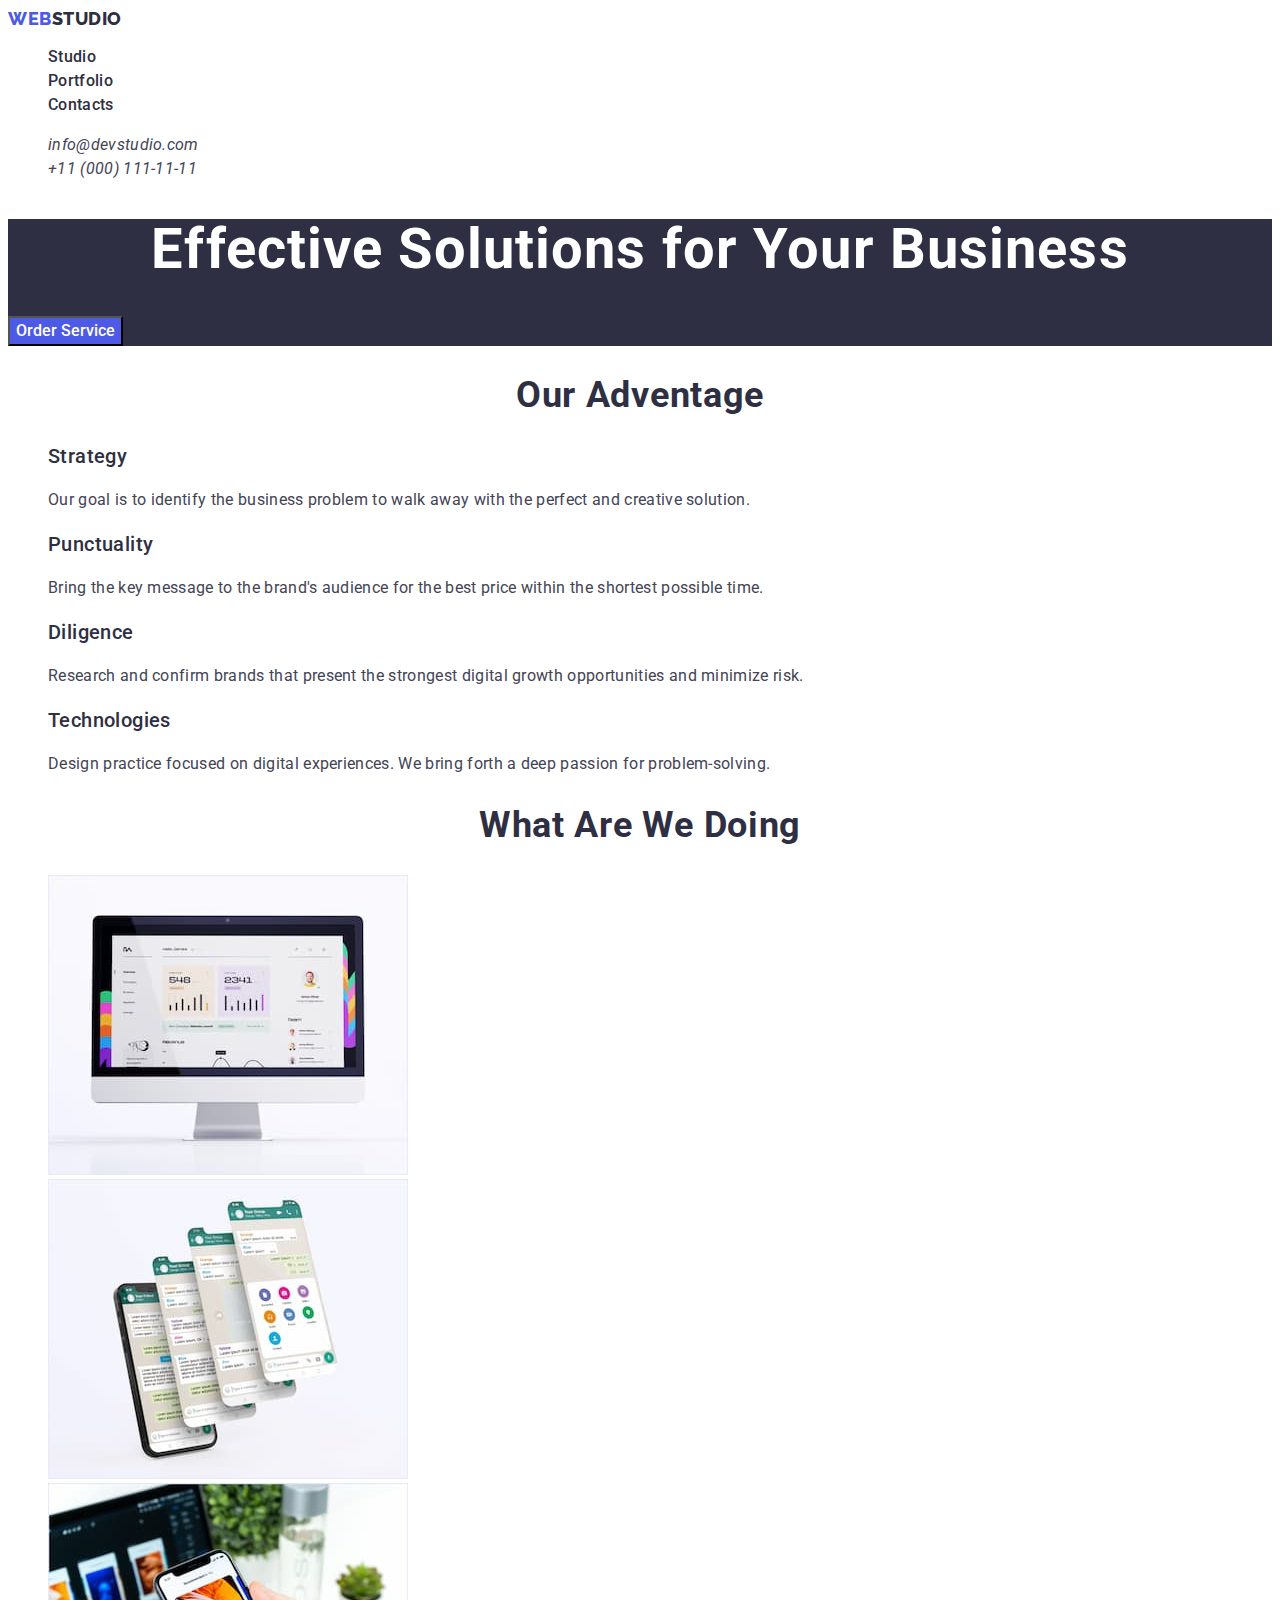
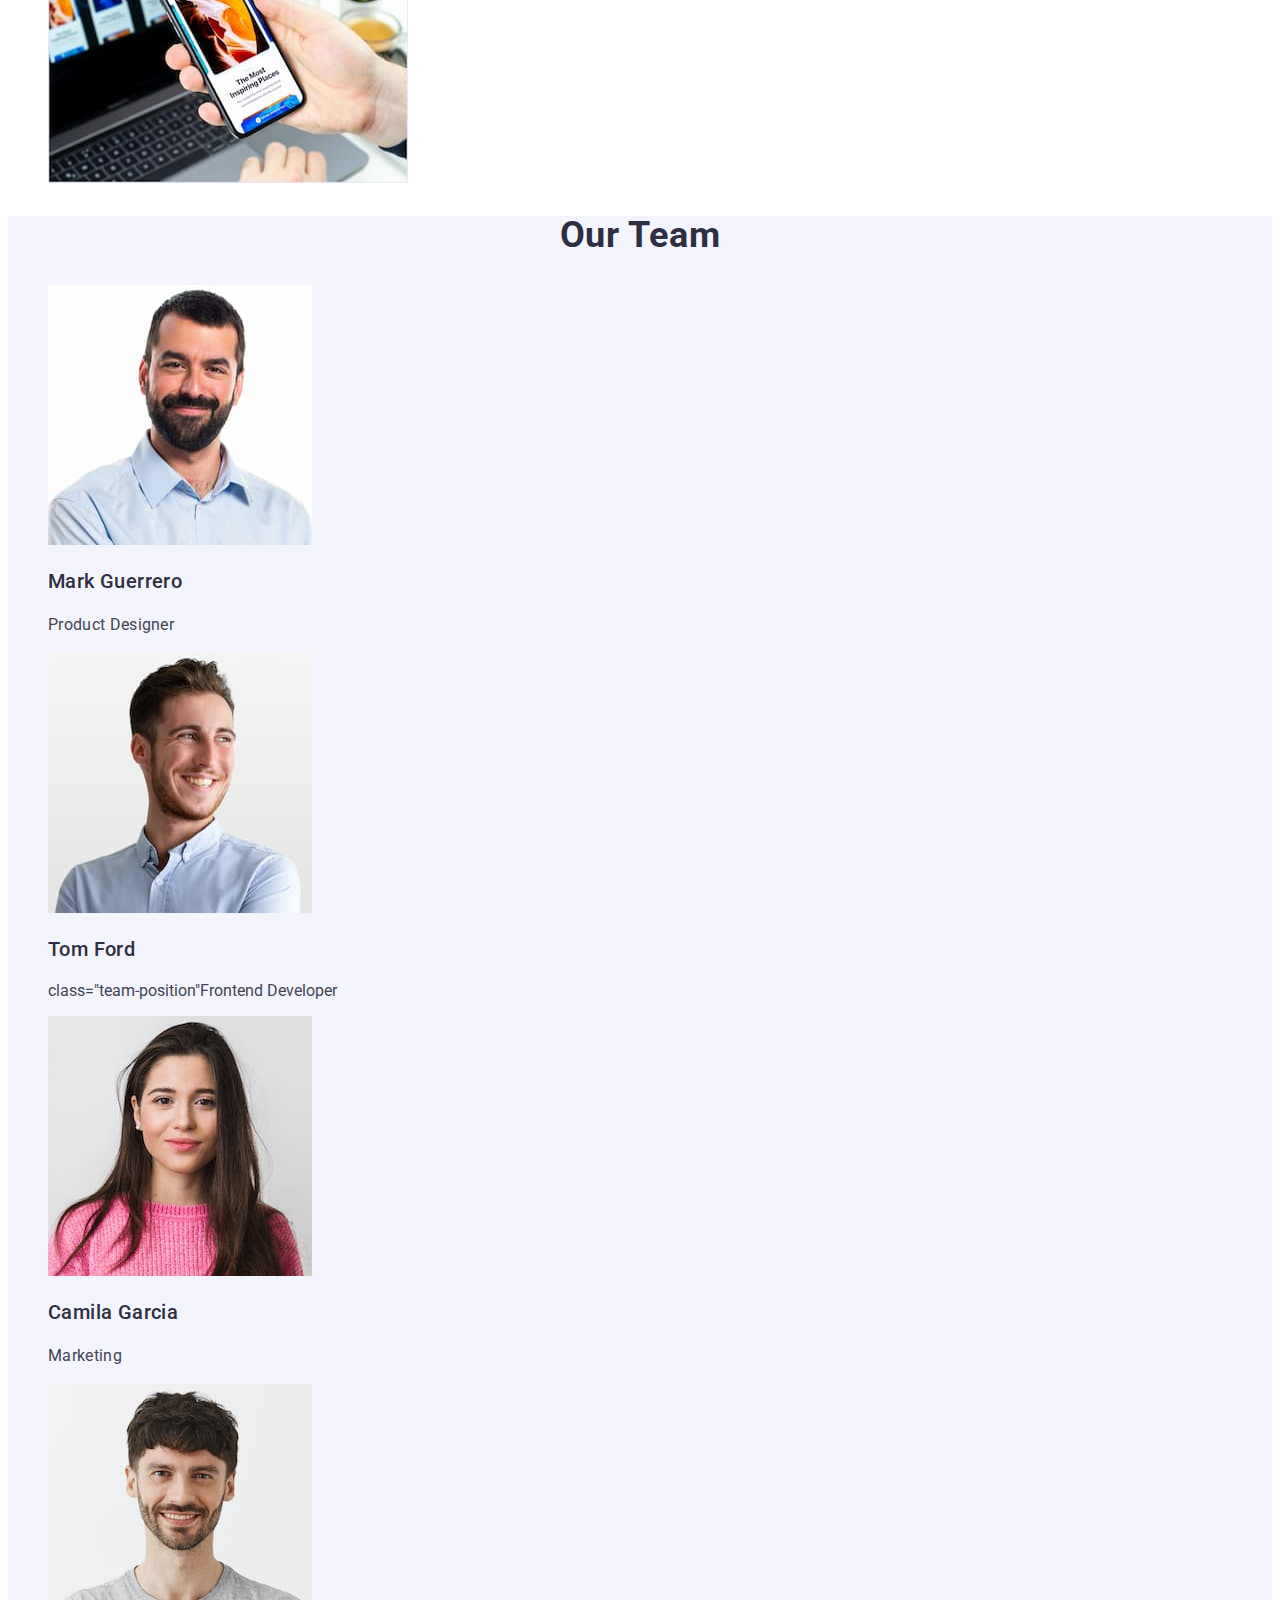
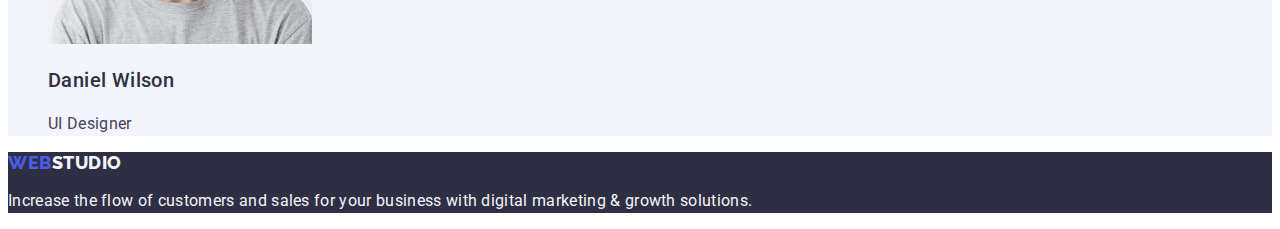
==== index.html @ 01e9cdac "update" ====
<!DOCTYPE html>
<html lang="en">
  <head>
    <meta charset="UTF-8" />
    <meta http-equiv="X-UA-Compatible" content="IE=edge" />
    <meta name="viewport" content="width=device-width, initial-scale=1.0" />
    <title>Document</title>
    <link rel="preconnect" href="https://fonts.googleapis.com" />
    <link rel="preconnect" href="https://fonts.gstatic.com" crossorigin />
    <link
      href="https://fonts.googleapis.com/css2?family=Raleway:wght@800&family=Roboto:wght@400;500;700;900&display=swap"
      rel="stylesheet"
    />
    <link rel="stylesheet" href="./css/styles.css" />
  </head>
  <body class="body-style">
    <header class="main-header link">
      <nav class="top-nav">
        <a class="logo link" href="./index.html"
          >Web
          <span class="logo1">Studio</span>
        </a>
        <ul class="menu list">
          <li class="menu-item"><a class="menu-link link" href="./index.html">Studio</a></li>
          <li class="menu-item"><a class="menu-link link" href="./portfolio.html">Portfolio</a></li>
          <li class="menu-item"><a class="menu-link link" href="">Contacts</a></li>
        </ul>
      </nav>
      <address>
        <ul class="list">
          <li>
            <a class="header-contact-mail link" href="mailto:info@devstudio.com"
              >info@devstudio.com</a
            >
          </li>
          <li>
            <a class="header-contact-tel link" href="tel:+110001111111">+11 (000) 111-11-11</a>
          </li>
        </ul>
      </address>
    </header>
    <main>
      <!-- Section 1 -->
      <section class="section1">
        <h1 class="main-title">Effective Solutions for Your Business</h1>
        <button class="main-btn" type="button">Order Service</button>
      </section>
      <!-- Section 2 -->
      <section>
        <h2 class="sections-title">Our Adventage</h2>
        <ul class="list">
          <li>
            <h3 class="section2-title-list">Strategy</h3>
            <p class="section2-text">
              Our goal is to identify the business problem to walk away with the perfect and
              creative solution.
            </p>
          </li>
          <li>
            <h3 class="section2-title-list">Punctuality</h3>
            <p class="section2-text">
              Bring the key message to the brand's audience for the best price within the shortest
              possible time.
            </p>
          </li>
          <li>
            <h3 class="section2-title-list">Diligence</h3>
            <p class="section2-text">
              Research and confirm brands that present the strongest digital growth opportunities
              and minimize risk.
            </p>
          </li>
          <li>
            <h3 class="section2-title-list">Technologies</h3>
            <p class="section2-text">
              Design practice focused on digital experiences. We bring forth a deep passion for
              problem-solving.
            </p>
          </li>
        </ul>
      </section>
      <!-- Section 3 -->
      <section>
        <h2 class="sections-title">What are we doing</h2>
        <ul class="list">
          <li><img src="./images/pc.jpg" alt="pc" width="360" /></li>
          <li><img src="./images/phone.jpg" alt="phone" width="360" /></li>
          <li><img src="./images/ofice.jpg" alt="ofice" width="360" /></li>
        </ul>
      </section>
      <!-- Section 4 -->
      <section class="section4">
        <h2 class="sections-title">Our Team</h2>
        <ul class="list">
          <li>
            <img src="./images/Mark.jpg" alt="Mark" width="264" />
            <h3 class="team-name">Mark Guerrero</h3>
            <p class="team-position">Product Designer</p>
          </li>
          <li>
            <img src="./images/Tom.jpg" alt="Tom" width="264" />
            <h3 class="team-name">Tom Ford</h3>
            <p>class="team-position"Frontend Developer</p>
          </li>
          <li>
            <img src="./images/Camila.jpg" alt="Camila" width="264" />
            <h3 class="team-name">Camila Garcia</h3>
            <p class="team-position">Marketing</p>
          </li>
          <li>
            <img src="./images/Daniel.jpg" alt="Daniel" width="264" />
            <h3 class="team-name">Daniel Wilson</h3>
            <p class="team-position">UI Designer</p>
          </li>
        </ul>
      </section>
    </main>
    <!-- Footer -->
    <footer class="main-footer">
      <a class="link footer-logo" href="./index.html"
        >Web <span class="footer-logo2">Studio</span></a
      >
      <p class="footer-text">
        Increase the flow of customers and sales for your business with digital marketing & growth
        solutions.
      </p>
    </footer>
  </body>
</html>
---- css/styles.css ----
.list {
  list-style: none;
}
.link {
  text-decoration: NONE;
}
button {
  cursor: pointer;
}
:root {
}
/* .main-header {
  box-sizing: border-box;
  position: absolute;
  width: 1440px;
  height: 72px;
  left: 0px;
  top: 0px;
  background: #ffffff;
}  */
.body-style {
  font-family: 'Roboto', sans-serif;
  color: #434455;
  background-color: #ffffff;
}
.logo {
  text-decoration: NONE;
  font-family: 'Raleway', sans-serif;
  font-weight: 800;
  font-size: 18px;
  line-height: 1.17;
  display: flex;
  align-items: center;
  letter-spacing: 0.03em;
  text-transform: uppercase;
  color: #4d5ae5;
}
.logo1 {
  font-family: 'Raleway', sans-serif;
  font-weight: 800;
  font-size: 18px;
  line-height: 1.17;
  display: flex;
  align-items: center;
  letter-spacing: 0.03em;
  text-transform: uppercase;
  color: #2e2f42;
}
.menu-link {
  font-family: 'Roboto', sans-serif;
  font-weight: 500;
  font-size: 16px;
  line-height: 1.5;
  letter-spacing: 0.02em;
  color: #2e2f42;
}
.menu-link:hover,
.menu-link:focus {
  color: #404bbf;
}
.header-contact-mail {
  font-family: 'Roboto', sans-serif;
  font-size: 16px;
  line-height: 1.5;
  letter-spacing: 0.02em;
  color: #434455;
}
.header-contact-tel {
  font-family: 'Roboto';
  font-size: 16px;
  line-height: 1.5;
  letter-spacing: 0.02em;
  color: #434455;
}
.header-contact-mail:hover,
.header-contact-mail:focus {
  color: #404bbf;
}
.main-title {
  font-family: 'Roboto', sans-serif;
  font-weight: 700;
  font-size: 56px;
  line-height: 60px;
  text-align: center;
  letter-spacing: 0.02em;
  color: #ffffff;
}
.main-btn {
  font-family: 'Roboto', sans-serif;
  font-weight: 500;
  font-size: 16px;
  line-height: 1.5;
  color: #ffffff;
  background: #4d5ae5;
}
.section1 {
  /* position: absolute;
  width: 1440px;
  height: 600px;
  left: 0px;
  top: 72px; */
  background: #2e2f42;
}
.section2-title-list {
  font-family: 'Roboto', sans-serif;
  font-weight: 500;
  font-size: 20px;
  line-height: 1.2;
  letter-spacing: 0.02em;
  color: #2e2f42;
}
.sections-title {
  font-family: 'Roboto', sans-serif;
  font-weight: 700;
  font-size: 36px;
  line-height: 1.07;
  text-align: center;
  letter-spacing: 0.02em;
  text-transform: capitalize;
  color: #2e2f42;
}
.section2-text {
  font-family: 'Roboto', sans-serif;
  font-weight: 400;
  font-size: 16px;
  line-height: 1.5;
  letter-spacing: 0.02em;
  color: #434455;
}
.section4 {
  /* position: absolute;
  width: 1440px;
  height: 732px;
  left: 0px;
  top: 1548px; */
  background: #f4f4fd;
}
.team-name {
  font-family: 'Roboto', sans-serif;
  font-weight: 500;
  font-size: 20px;
  line-height: 1.2;
  letter-spacing: 0.02em;
  color: #2e2f42;
}
.team-position {
  font-family: 'Roboto', sans-serif;
  font-weight: 400;
  font-size: 16px;
  line-height: 1.5;
  letter-spacing: 0.02em;
  color: #434455;
}
.main-footer {
  background: #2e2f42;
}
.footer-text {
  font-family: 'Roboto', sans-serif;
  font-weight: 400;
  font-size: 16px;
  line-height: 1.5;
  letter-spacing: 0.02em;
  color: #f4f4fd;
}
.footer-logo {
  font-family: 'Raleway', sans-serif;
  font-weight: 800;
  font-size: 18px;
  line-height: 1.17;
  display: flex;
  align-items: center;
  letter-spacing: 0.03em;
  text-transform: uppercase;
  color: #4d5ae5;
}
.footer-logo2 {
  font-family: 'Raleway', sans-serif;
  font-weight: 800;
  font-size: 18px;
  line-height: 1.17;
  display: flex;
  align-items: center;
  letter-spacing: 0.03em;
  text-transform: uppercase;
  color: #f4f4fd;
}
.portfolio-img-name {
  font-family: 'Roboto', sans-serif;
  font-weight: 500;
  font-size: 20px;
  line-height: 1.2;
  letter-spacing: 0.02em;
  color: #2e2f42;
}
.portfolio-img-type {
  font-family: 'Roboto', sans-serif;
  font-weight: 400;
  font-size: 16px;
  line-height: 1.5;
  letter-spacing: 0.02em;
  color: #434455;
}
.portfolio-nav-btn {
  font-family: 'Roboto', sans-serif;
  font-weight: 500;
  font-size: 16px;
  line-height: 1.5;
  display: flex;
  align-items: center;
  text-align: center;
  letter-spacing: 0.04em;
  color: #4d5ae5;
}
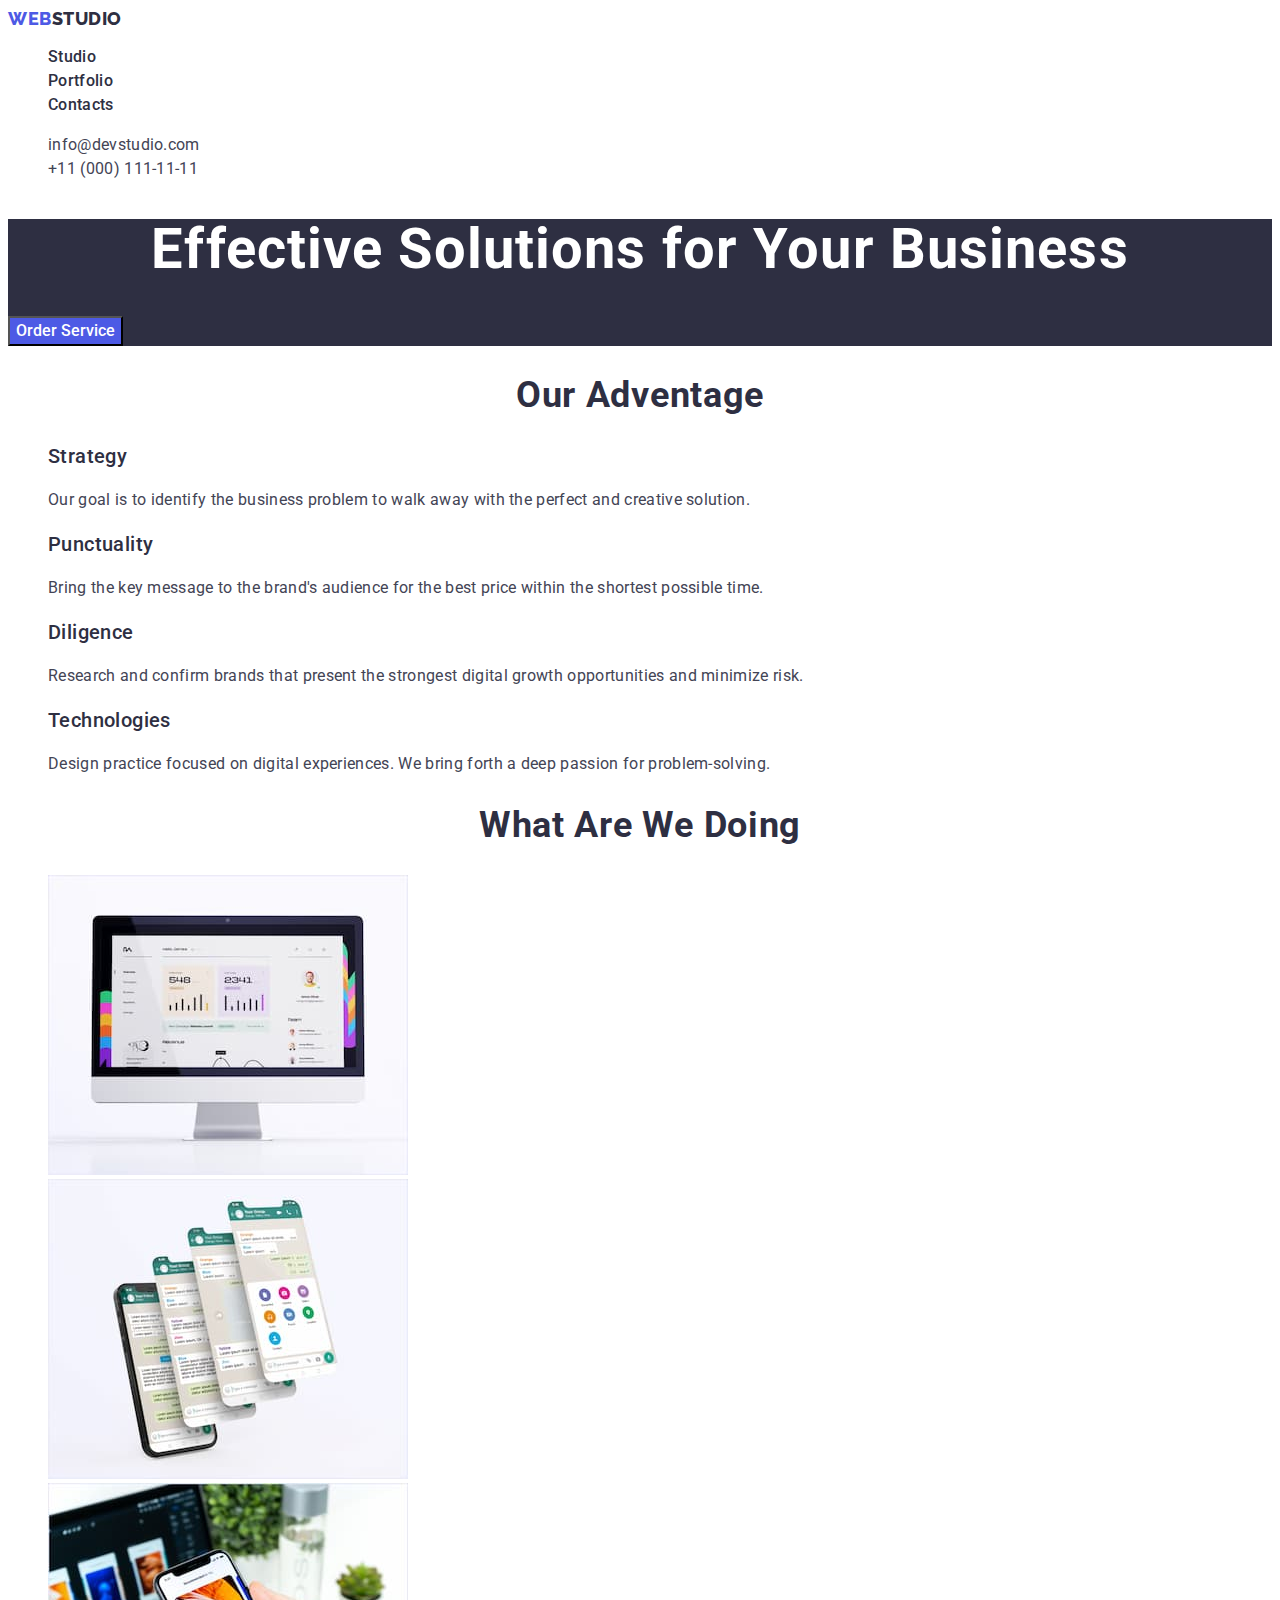
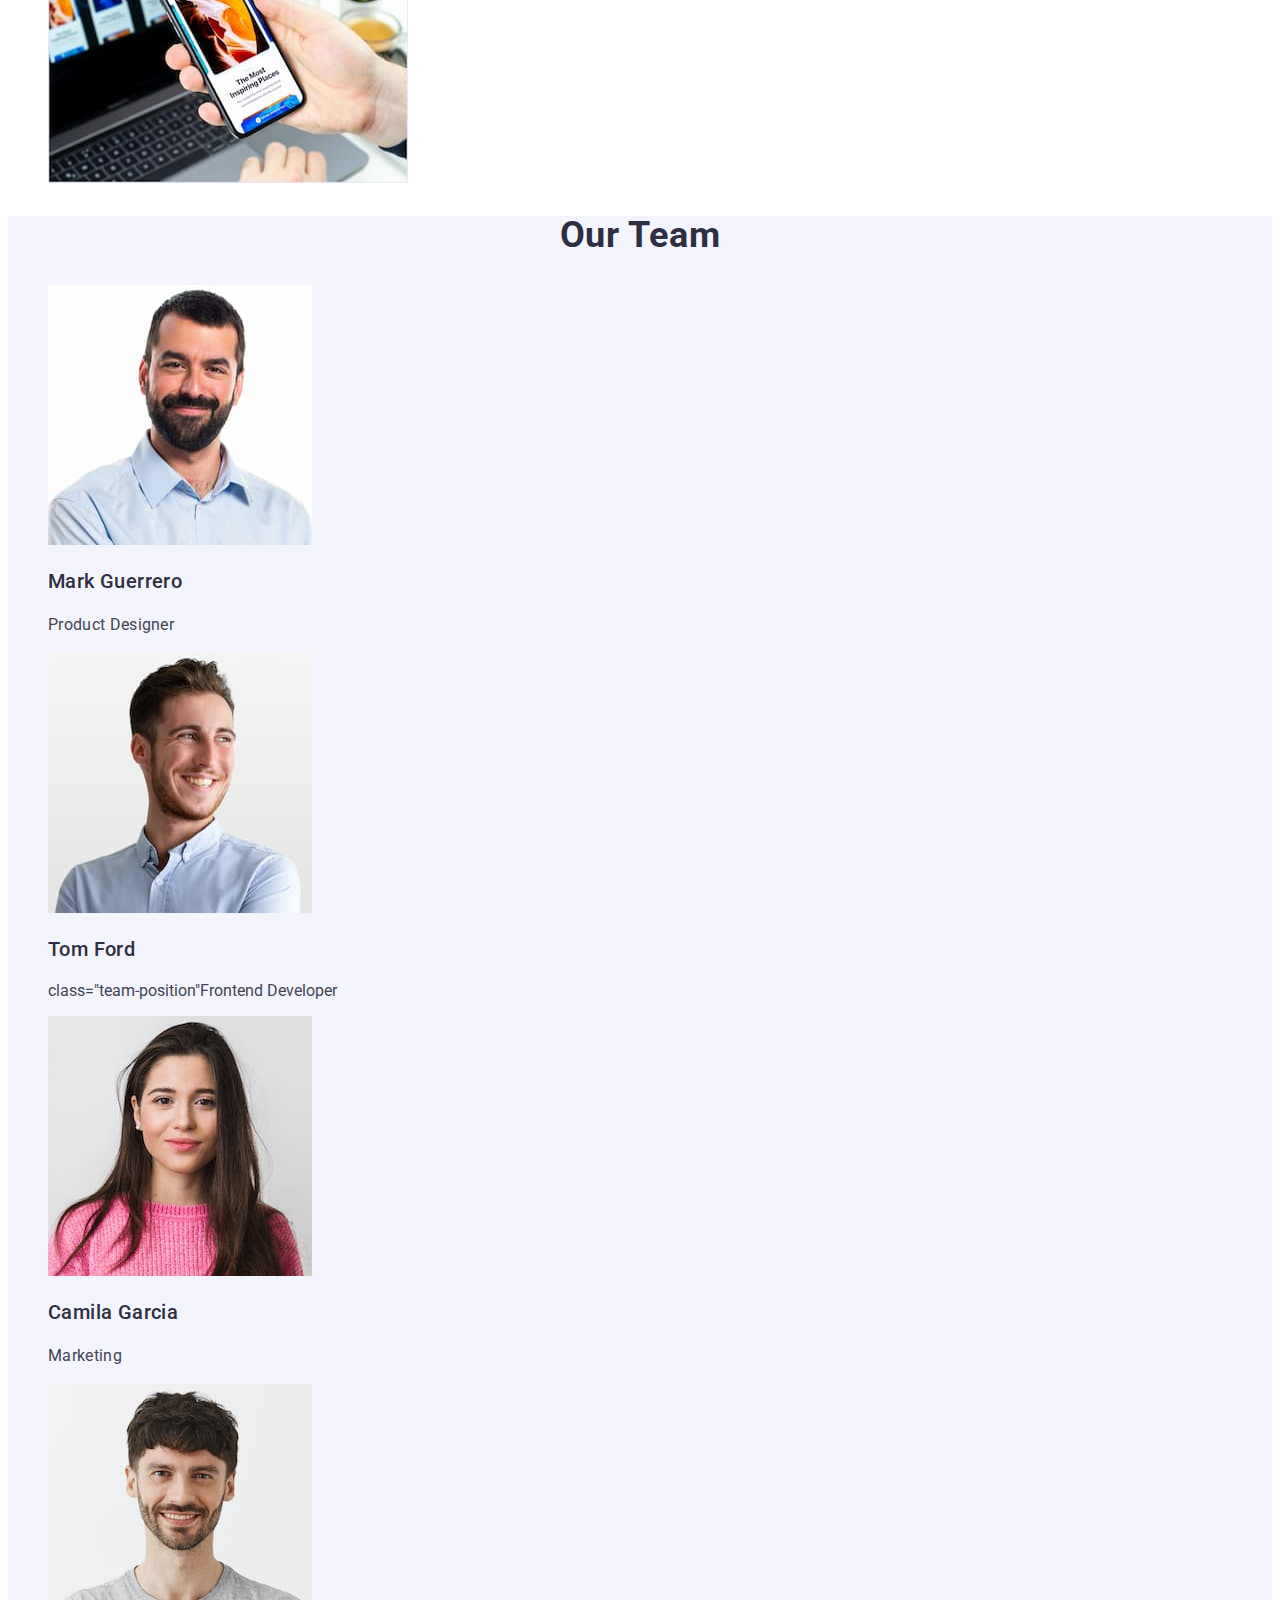
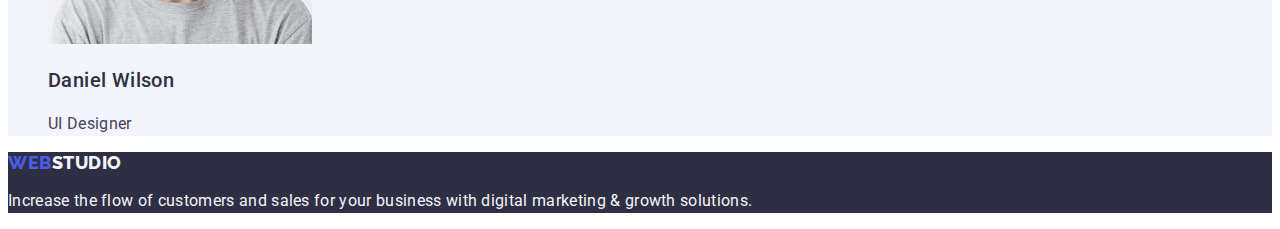
==== commit 29639e82: "update" ====
--- a/index.html
+++ b/index.html
@@ -26,7 +26,7 @@
           <li class="menu-item"><a class="menu-link link" href="">Contacts</a></li>
         </ul>
       </nav>
-      <address>
+      <address class="cnt-inf">
         <ul class="list">
           <li>
             <a class="header-contact-mail link" href="mailto:info@devstudio.com"
--- a/css/styles.css
+++ b/css/styles.css
@@ -58,6 +58,9 @@
 .menu-link:focus {
   color: #404bbf;
 }
+.cnt-inf {
+  font-style: normal;
+}
 .header-contact-mail {
   font-family: 'Roboto', sans-serif;
   font-size: 16px;
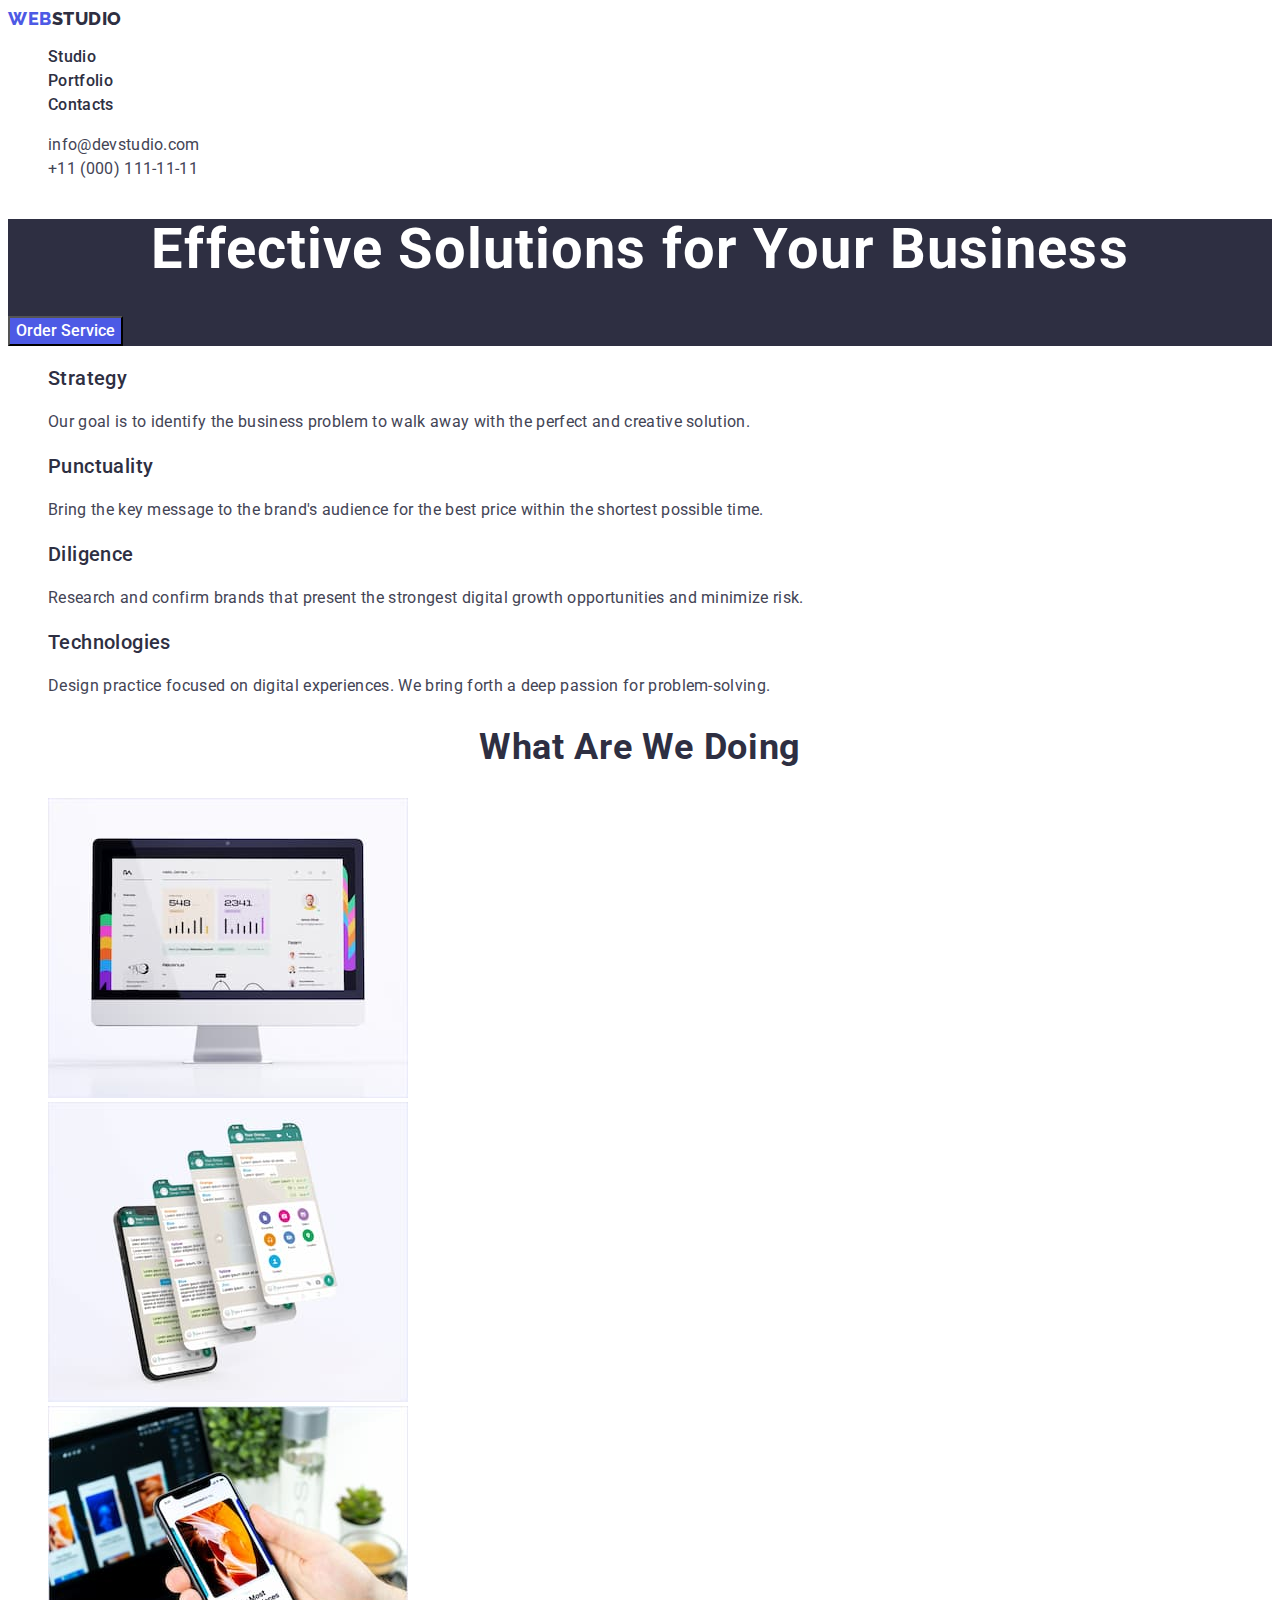
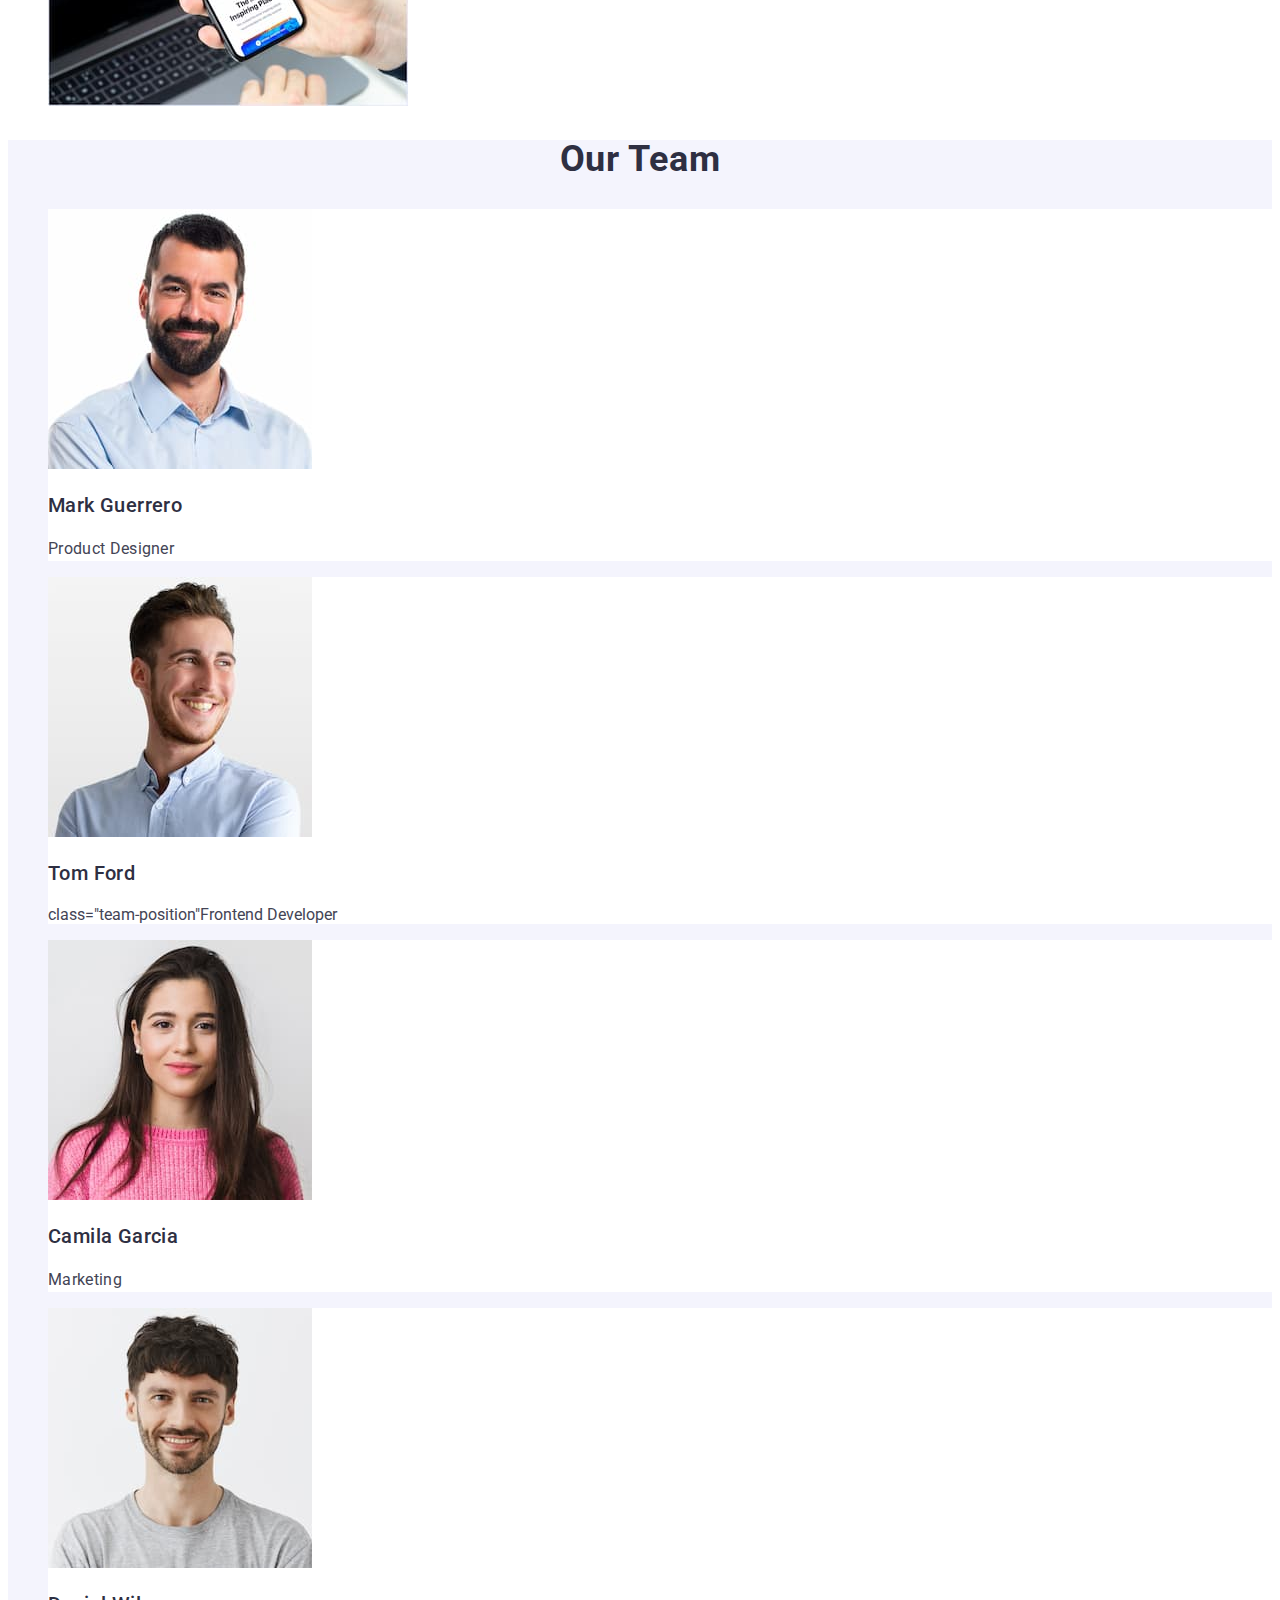
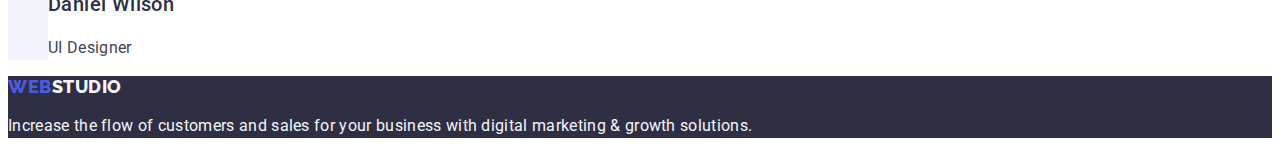
==== commit 255335d4: "update" ====
--- a/index.html
+++ b/index.html
@@ -47,7 +47,7 @@
       </section>
       <!-- Section 2 -->
       <section>
-        <h2 class="sections-title">Our Adventage</h2>
+        <h2 hidden class="sections-title">Our Adventage</h2>
         <ul class="list">
           <li>
             <h3 class="section2-title-list">Strategy</h3>
@@ -91,23 +91,23 @@
       <!-- Section 4 -->
       <section class="section4">
         <h2 class="sections-title">Our Team</h2>
-        <ul class="list">
-          <li>
+        <ul>
+          <li class="list team-list">
             <img src="./images/Mark.jpg" alt="Mark" width="264" />
             <h3 class="team-name">Mark Guerrero</h3>
             <p class="team-position">Product Designer</p>
           </li>
-          <li>
+          <li class="list team-list">
             <img src="./images/Tom.jpg" alt="Tom" width="264" />
             <h3 class="team-name">Tom Ford</h3>
             <p>class="team-position"Frontend Developer</p>
           </li>
-          <li>
+          <li class="list team-list">
             <img src="./images/Camila.jpg" alt="Camila" width="264" />
             <h3 class="team-name">Camila Garcia</h3>
             <p class="team-position">Marketing</p>
           </li>
-          <li>
+          <li class="list team-list">
             <img src="./images/Daniel.jpg" alt="Daniel" width="264" />
             <h3 class="team-name">Daniel Wilson</h3>
             <p class="team-position">UI Designer</p>
--- a/css/styles.css
+++ b/css/styles.css
@@ -121,6 +121,7 @@
   letter-spacing: 0.02em;
   text-transform: capitalize;
   color: #2e2f42;
+  line-height: 1.11;
 }
 .section2-text {
   font-family: 'Roboto', sans-serif;
@@ -138,6 +139,9 @@
   top: 1548px; */
   background: #f4f4fd;
 }
+.team-list {
+  background-color: #ffffff;
+}
 .team-name {
   font-family: 'Roboto', sans-serif;
   font-weight: 500;
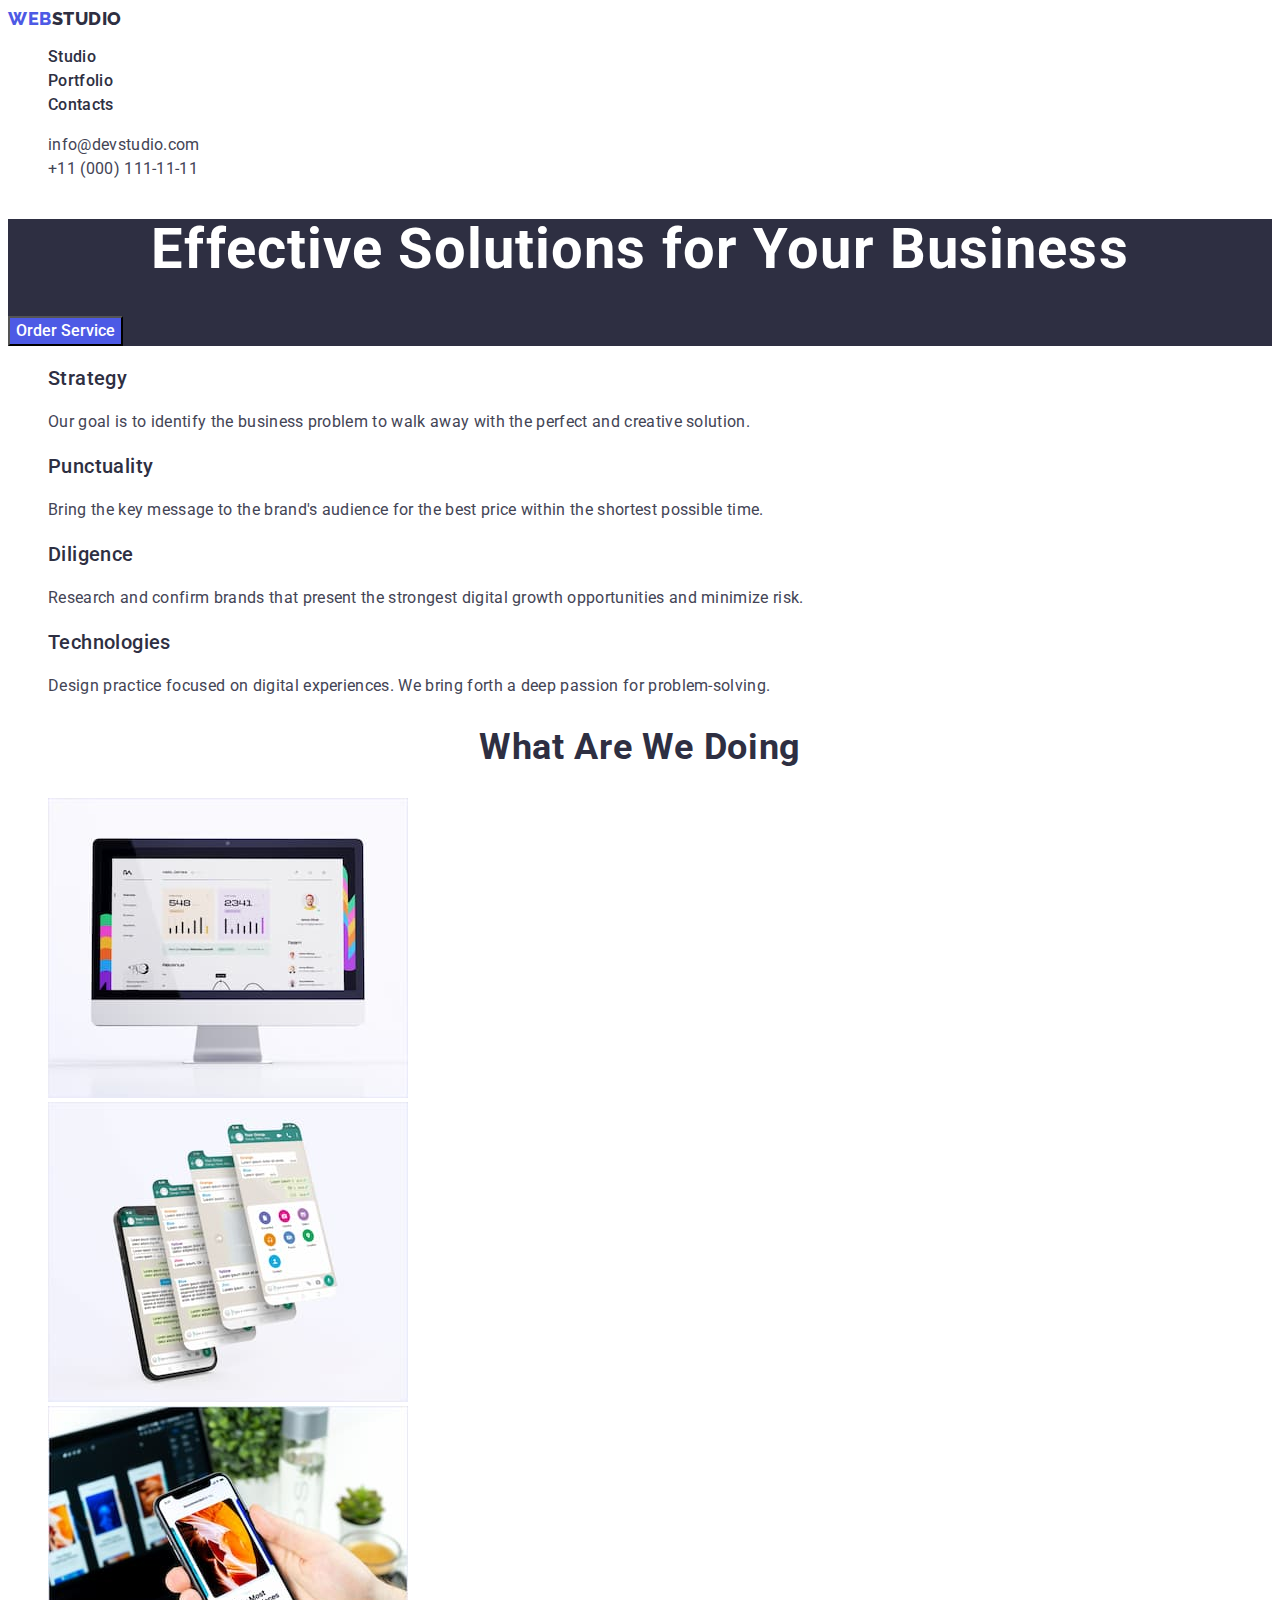
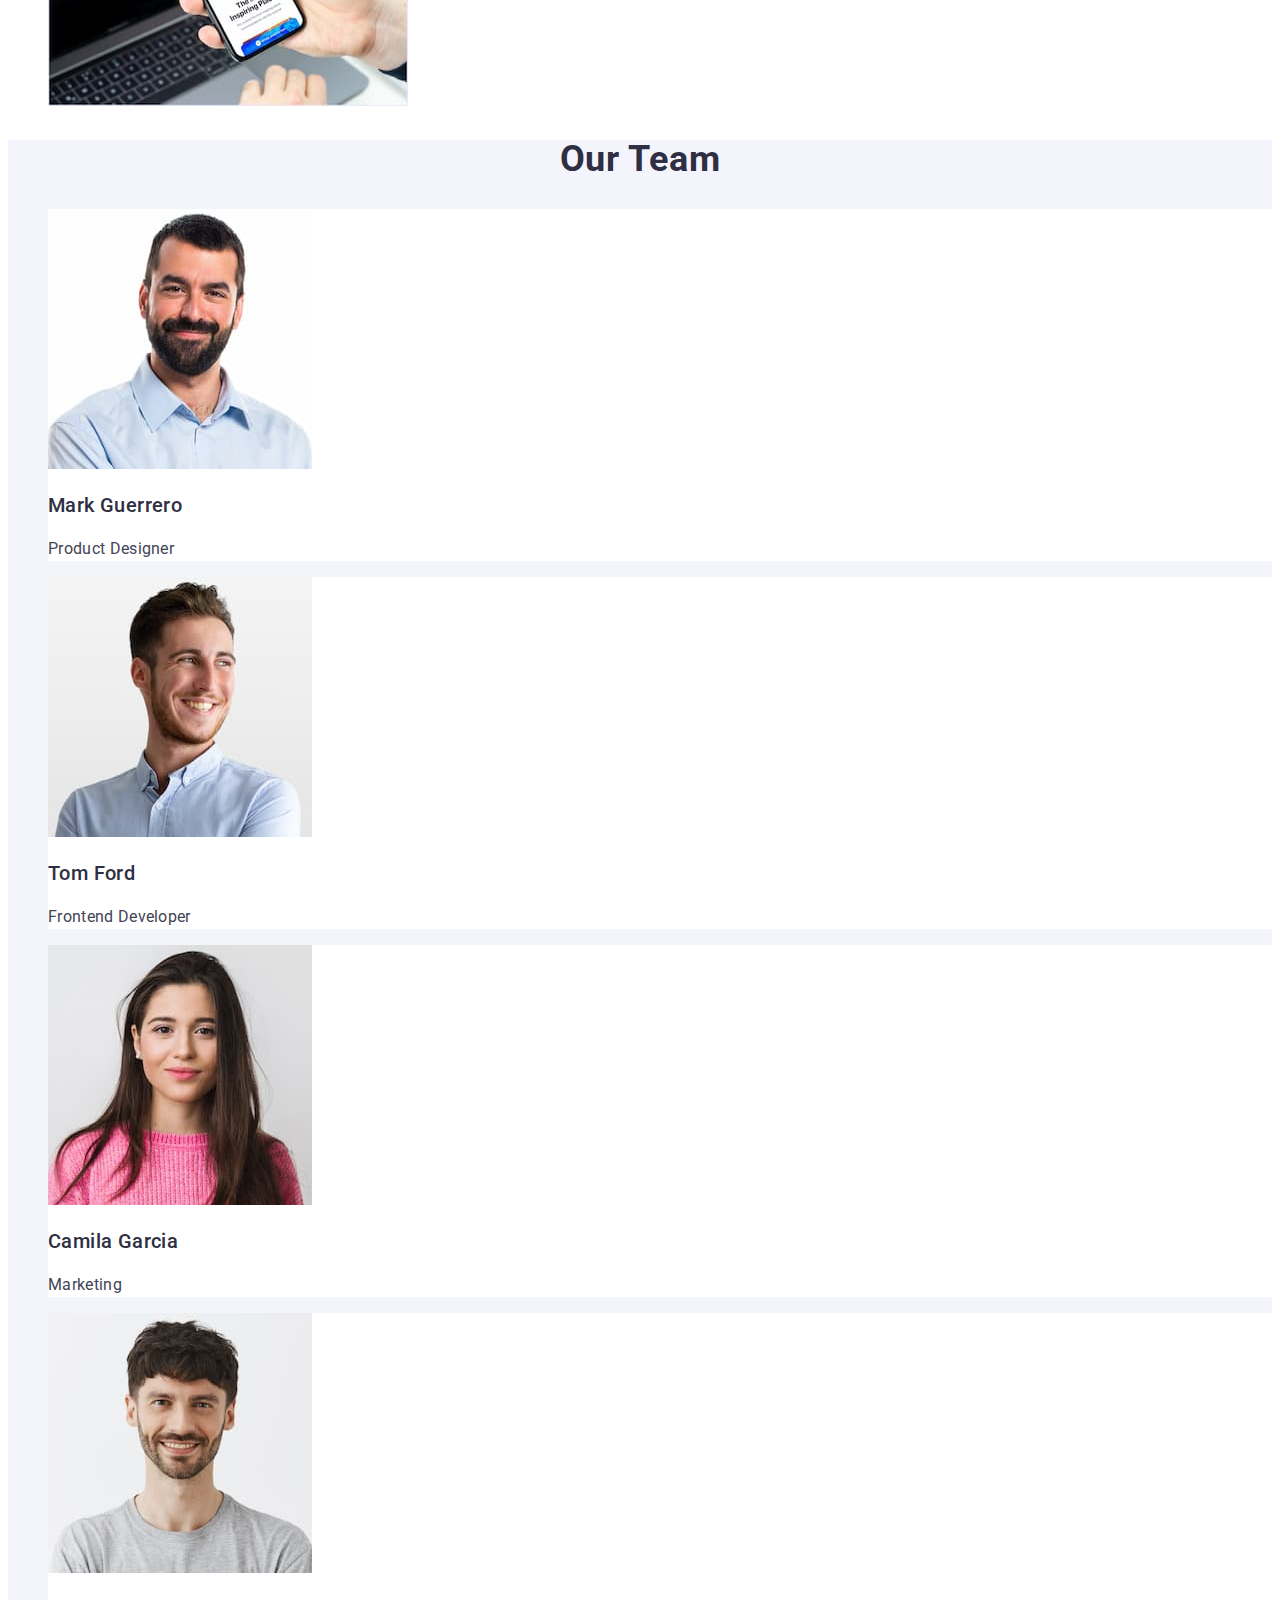
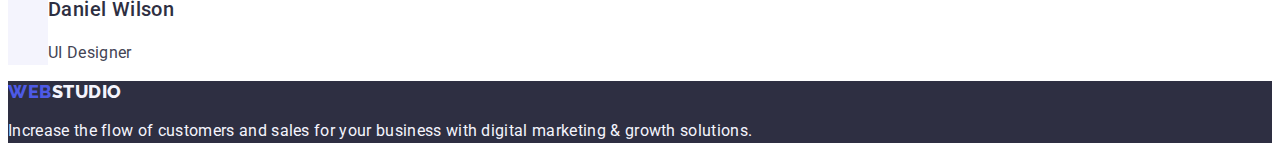
==== commit 5c68da23: "update" ====
--- a/index.html
+++ b/index.html
@@ -18,7 +18,7 @@
       <nav class="top-nav">
         <a class="logo link" href="./index.html"
           >Web
-          <span class="logo1">Studio</span>
+          <span class="logo-one">Studio</span>
         </a>
         <ul class="menu list">
           <li class="menu-item"><a class="menu-link link" href="./index.html">Studio</a></li>
@@ -41,7 +41,7 @@
     </header>
     <main>
       <!-- Section 1 -->
-      <section class="section1">
+      <section class="section-one">
         <h1 class="main-title">Effective Solutions for Your Business</h1>
         <button class="main-btn" type="button">Order Service</button>
       </section>
@@ -50,29 +50,29 @@
         <h2 hidden class="sections-title">Our Adventage</h2>
         <ul class="list">
           <li>
-            <h3 class="section2-title-list">Strategy</h3>
-            <p class="section2-text">
+            <h3 class="section-two-title-list">Strategy</h3>
+            <p class="section-two-text">
               Our goal is to identify the business problem to walk away with the perfect and
               creative solution.
             </p>
           </li>
           <li>
-            <h3 class="section2-title-list">Punctuality</h3>
-            <p class="section2-text">
+            <h3 class="section-two-title-list">Punctuality</h3>
+            <p class="section-two-text">
               Bring the key message to the brand's audience for the best price within the shortest
               possible time.
             </p>
           </li>
           <li>
-            <h3 class="section2-title-list">Diligence</h3>
-            <p class="section2-text">
+            <h3 class="section-two-title-list">Diligence</h3>
+            <p class="section-two-text">
               Research and confirm brands that present the strongest digital growth opportunities
               and minimize risk.
             </p>
           </li>
           <li>
-            <h3 class="section2-title-list">Technologies</h3>
-            <p class="section2-text">
+            <h3 class="section-two-title-list">Technologies</h3>
+            <p class="section-two-text">
               Design practice focused on digital experiences. We bring forth a deep passion for
               problem-solving.
             </p>
@@ -89,25 +89,25 @@
         </ul>
       </section>
       <!-- Section 4 -->
-      <section class="section4">
+      <section class="section-four">
         <h2 class="sections-title">Our Team</h2>
-        <ul>
-          <li class="list team-list">
+        <ul class="list">
+          <li class="team-list">
             <img src="./images/Mark.jpg" alt="Mark" width="264" />
             <h3 class="team-name">Mark Guerrero</h3>
             <p class="team-position">Product Designer</p>
           </li>
-          <li class="list team-list">
+          <li class="team-list">
             <img src="./images/Tom.jpg" alt="Tom" width="264" />
             <h3 class="team-name">Tom Ford</h3>
-            <p>class="team-position"Frontend Developer</p>
+            <p class="team-position">Frontend Developer</p>
           </li>
-          <li class="list team-list">
+          <li class="team-list">
             <img src="./images/Camila.jpg" alt="Camila" width="264" />
             <h3 class="team-name">Camila Garcia</h3>
             <p class="team-position">Marketing</p>
           </li>
-          <li class="list team-list">
+          <li class="team-list">
             <img src="./images/Daniel.jpg" alt="Daniel" width="264" />
             <h3 class="team-name">Daniel Wilson</h3>
             <p class="team-position">UI Designer</p>
@@ -118,7 +118,7 @@
     <!-- Footer -->
     <footer class="main-footer">
       <a class="link footer-logo" href="./index.html"
-        >Web <span class="footer-logo2">Studio</span></a
+        >Web <span class="footer-logo-two">Studio</span></a
       >
       <p class="footer-text">
         Increase the flow of customers and sales for your business with digital marketing & growth
--- a/css/styles.css
+++ b/css/styles.css
@@ -8,6 +8,8 @@
   cursor: pointer;
 }
 :root {
+  --first-color: #ffffff;
+  --second-color: #434455;
 }
 /* .main-header {
   box-sizing: border-box;
@@ -20,8 +22,8 @@
 }  */
 .body-style {
   font-family: 'Roboto', sans-serif;
-  color: #434455;
-  background-color: #ffffff;
+  color: var(--second-color);
+  background-color: var(--first-color);
 }
 .logo {
   text-decoration: NONE;
@@ -35,7 +37,7 @@
   text-transform: uppercase;
   color: #4d5ae5;
 }
-.logo1 {
+.logo-one {
   font-family: 'Raleway', sans-serif;
   font-weight: 800;
   font-size: 18px;
@@ -96,7 +98,11 @@
   color: #ffffff;
   background: #4d5ae5;
 }
-.section1 {
+.main-btn:hover,
+.main-btn:focus {
+  background-color: #404bbf;
+}
+.section-one {
   /* position: absolute;
   width: 1440px;
   height: 600px;
@@ -104,7 +110,7 @@
   top: 72px; */
   background: #2e2f42;
 }
-.section2-title-list {
+.section-two-title-list {
   font-family: 'Roboto', sans-serif;
   font-weight: 500;
   font-size: 20px;
@@ -123,15 +129,15 @@
   color: #2e2f42;
   line-height: 1.11;
 }
-.section2-text {
-  font-family: 'Roboto', sans-serif;
-  font-weight: 400;
-  font-size: 16px;
-  line-height: 1.5;
-  letter-spacing: 0.02em;
-  color: #434455;
-}
-.section4 {
+.section-two-text {
+  font-family: 'Roboto', sans-serif;
+  font-weight: 400;
+  font-size: 16px;
+  line-height: 1.5;
+  letter-spacing: 0.02em;
+  color: #434455;
+}
+.section-four {
   /* position: absolute;
   width: 1440px;
   height: 732px;
@@ -180,7 +186,7 @@
   text-transform: uppercase;
   color: #4d5ae5;
 }
-.footer-logo2 {
+.footer-logo-two {
   font-family: 'Raleway', sans-serif;
   font-weight: 800;
   font-size: 18px;
@@ -217,4 +223,10 @@
   text-align: center;
   letter-spacing: 0.04em;
   color: #4d5ae5;
-}
+  background-color: #f4f4fd;
+}
+.portfolio-nav-btn:hover,
+.portfolio-nav-btn:focus {
+  color: #ffffff;
+  background-color: #404bbf;
+}
